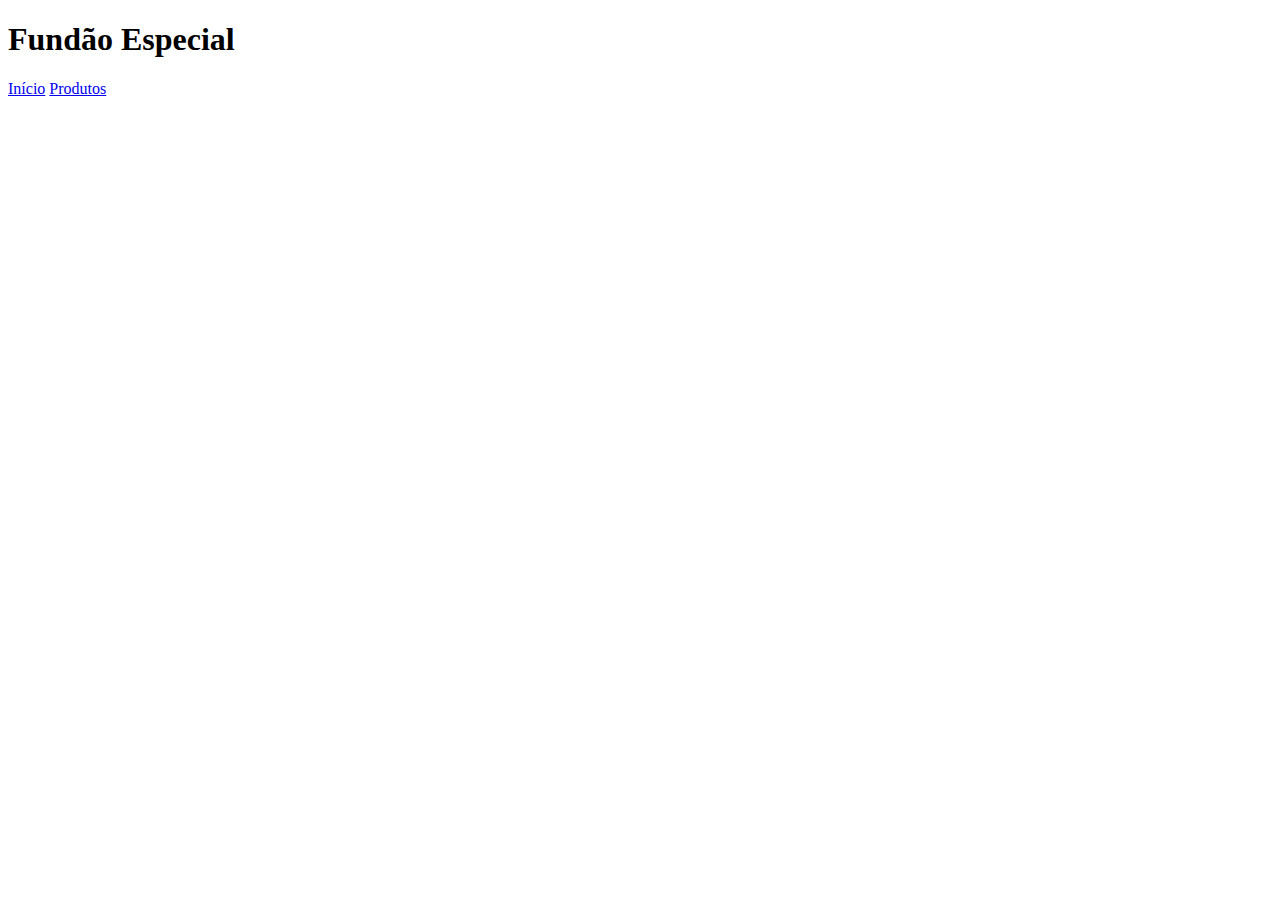
==== Index.html @ d073f447 "Create Index.html" ====
<!DOCTYPE html>
<html lang="pt-br">
<head>
    <meta charset="UTF-8">
    <meta name="viewport" content="width=device-width, initial-scale=1.0">
    <title>Imagem de Fundo</title>
</head>
<body>
    <h1>Fundão Especial</h1>
    <nav>
        <a href="#">Início</a>
        <a href="#">Produtos</a>
    </nav>
</body>
</html>
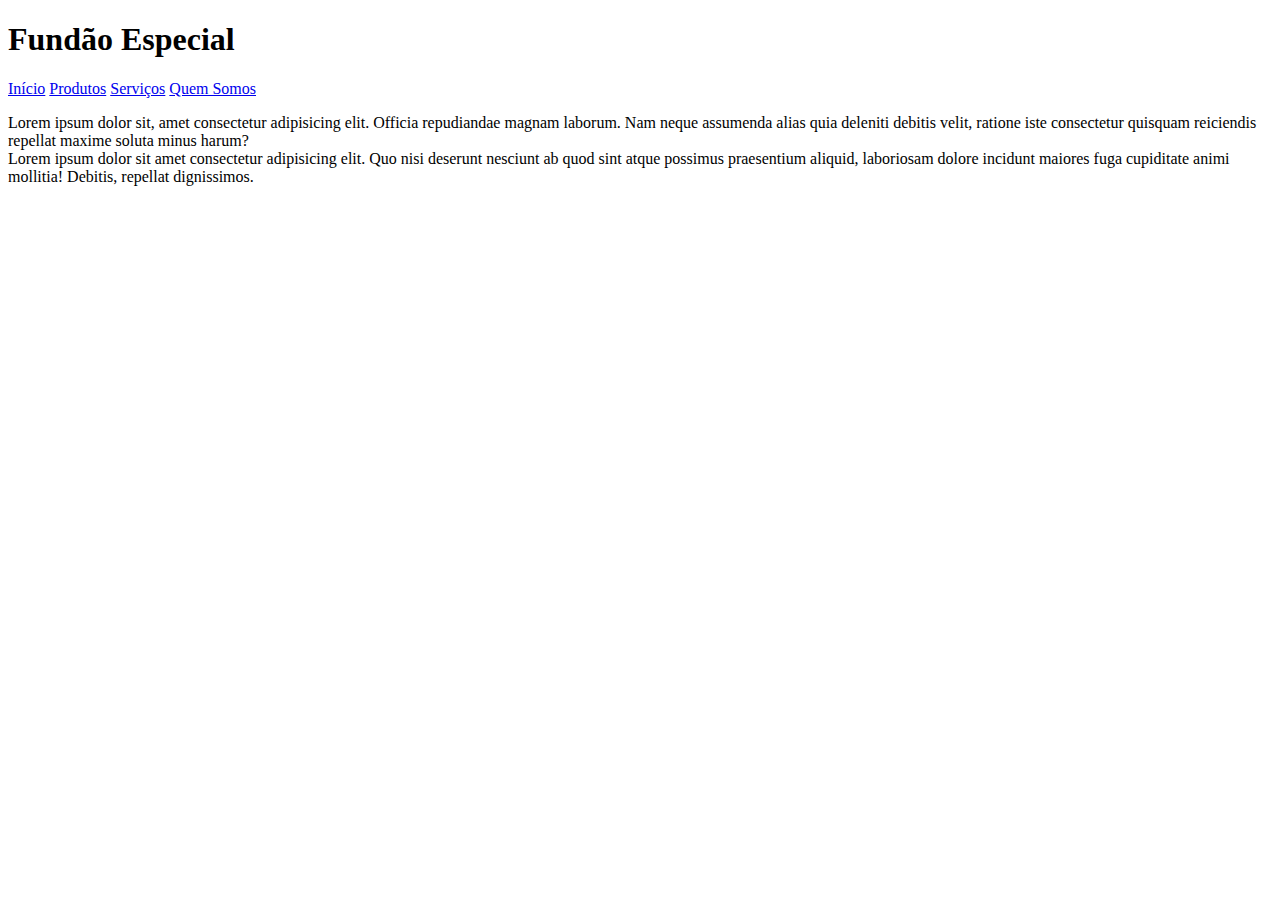
==== commit 57c98a37: "Update Index.html" ====
--- a/Index.html
+++ b/Index.html
@@ -6,10 +6,22 @@
     <title>Imagem de Fundo</title>
 </head>
 <body>
-    <h1>Fundão Especial</h1>
+    <header>
+        <h1>Fundão Especial</h1>
+    </header>
     <nav>
         <a href="#">Início</a>
         <a href="#">Produtos</a>
+        <a href="#">Serviços</a>
+        <a href="#">Quem Somos</a>
     </nav>
+    <main>
+        <article>
+            <p>Lorem ipsum dolor sit, amet consectetur adipisicing elit. Officia repudiandae magnam laborum. Nam neque assumenda alias quia deleniti debitis velit, ratione iste consectetur quisquam reiciendis repellat maxime soluta minus harum? 
+            <br>
+            Lorem ipsum dolor sit amet consectetur adipisicing elit. Quo nisi deserunt nesciunt ab quod sint atque possimus praesentium aliquid, laboriosam dolore incidunt maiores fuga cupiditate animi mollitia! Debitis, repellat dignissimos.
+            </p>
+        </article>
+    </main>    
 </body>
 </html>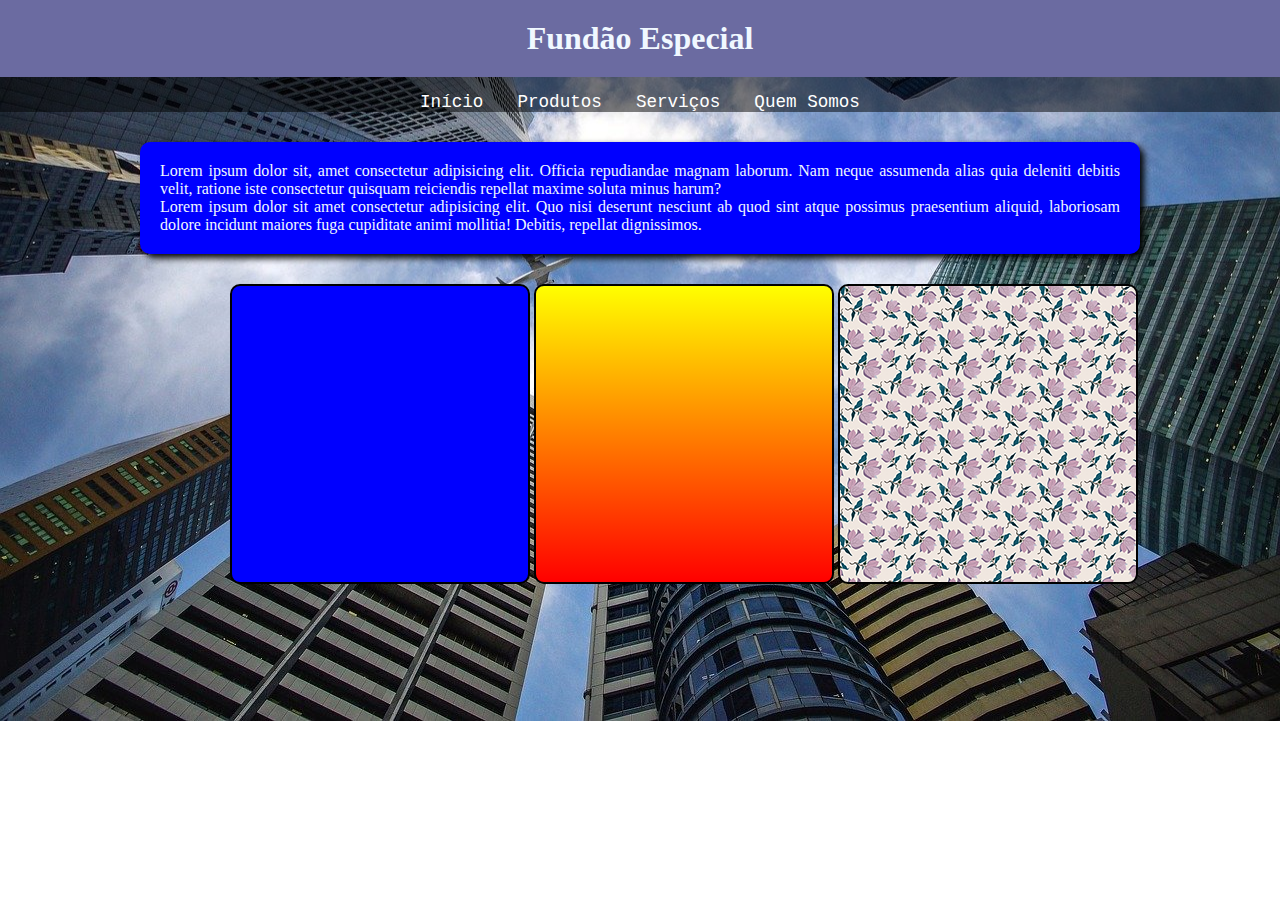
==== commit ea4be63c: "Alterações na class do nav" ====
--- a/Index.html
+++ b/Index.html
@@ -3,19 +3,20 @@
 <head>
     <meta charset="UTF-8">
     <meta name="viewport" content="width=device-width, initial-scale=1.0">
+    <link rel="stylesheet" href="style.css">
     <title>Imagem de Fundo</title>
 </head>
 <body>
-    <header>
+    <header class="header">
         <h1>Fundão Especial</h1>
     </header>
-    <nav>
+    <nav class="nav">
         <a href="#">Início</a>
         <a href="#">Produtos</a>
         <a href="#">Serviços</a>
         <a href="#">Quem Somos</a>
     </nav>
-    <main>
+    <main class="main">
         <article>
             <p>Lorem ipsum dolor sit, amet consectetur adipisicing elit. Officia repudiandae magnam laborum. Nam neque assumenda alias quia deleniti debitis velit, ratione iste consectetur quisquam reiciendis repellat maxime soluta minus harum? 
             <br>
@@ -23,5 +24,13 @@
             </p>
         </article>
     </main>    
+    <div class="qrcodi">
+        <div class="quadrado" id="q1">
+        </div>
+        <div class="quadrado" id="q2">
+        </div>
+        <div class="quadrado" id="q3">
+        </div>
+    </div>
 </body>
 </html>--- a/style.css
+++ b/style.css
@@ -0,0 +1,77 @@
+@charset "utf-8";
+
+*{
+    padding: 0;
+    margin: 0;
+    box-sizing: border-box;
+}
+body{
+    background-image: url(./Imagens/wallpaper002.jpg);
+    background-size: cover;
+    background-position: center;
+    background-repeat: no-repeat;
+    color: #fff;
+}
+
+.header{
+    text-align: center;
+    color: aliceblue;
+    background-color: rgb(107, 107, 161);
+    padding: 20px;
+}
+
+.nav{
+    padding-top: 15px;
+    text-align: center;
+    background-color: rgba(0, 0, 0, 0.5);
+}
+
+.nav > a {
+    text-decoration:none;
+    padding: 15px;
+    color: white;
+    font-family: 'Courier New', Courier, monospace;
+    font-size: 1.1em;
+    transition: color 0.3s;
+
+}
+
+.nav > a:hover{
+    color: red;
+}
+
+.main{
+    padding: 20px;
+    text-align: justify;
+    margin: 20px;
+    border-radius: 10px;
+    box-shadow: 4px 4px 7px black;
+    background-color: blue;
+    color: aliceblue;
+    max-width: 1000px;
+    margin: 30px auto;
+}
+
+.quadrado{
+    display: inline-block;
+    border: 2px solid black;
+    border-radius: 10px;
+    background-color: aliceblue;
+    width: 300px;
+    height: 300px;
+}
+.qrcodi{
+    padding-left:230px;
+}
+
+div#q1{
+    background-color: blue;
+}
+
+div#q2{
+    background-image: linear-gradient(to bottom, yellow, red );
+}
+
+div#q3{
+    background-image: url(./Imagens/pattern003.png);
+}
